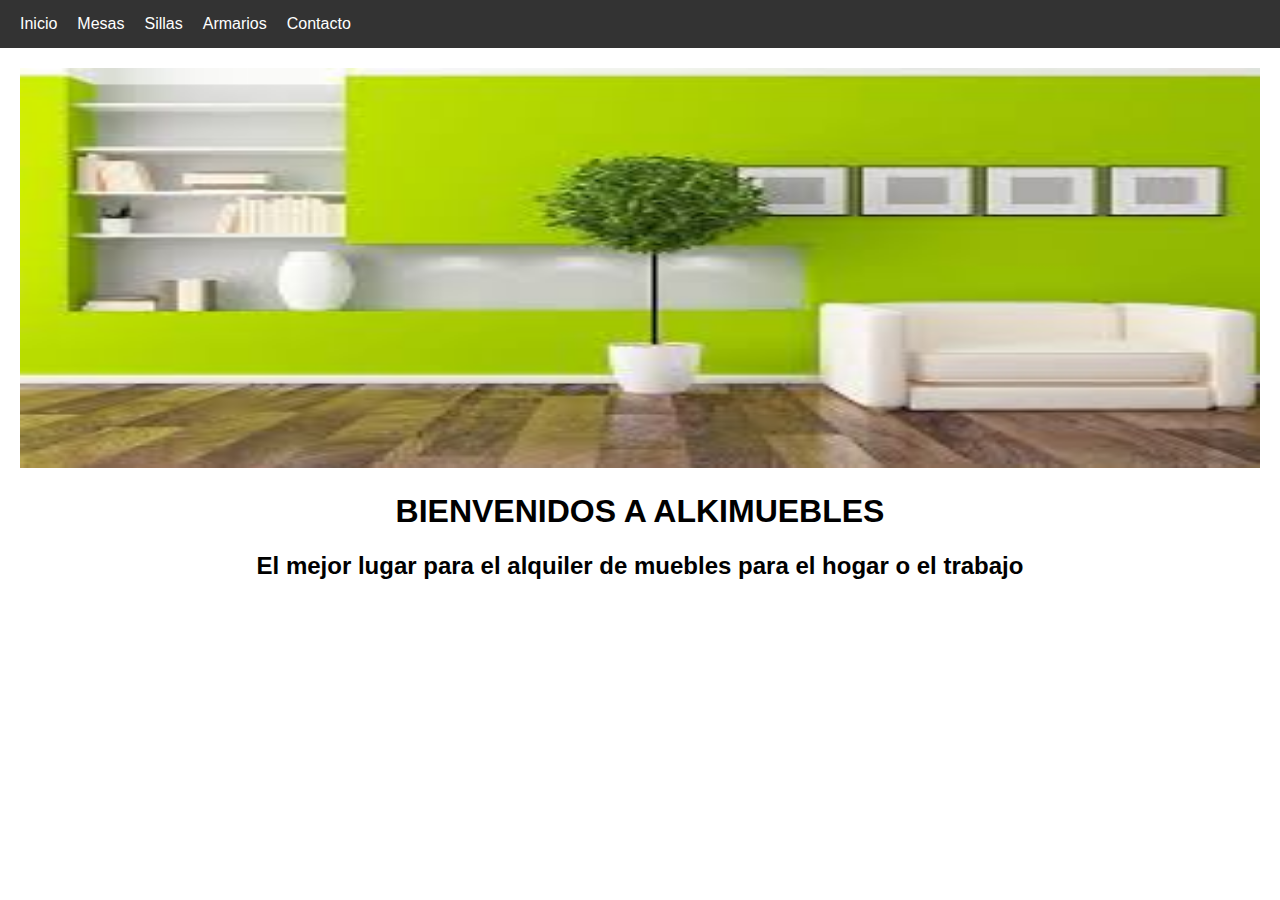
==== index.html @ de02fec5 "primer commit" ====
<!DOCTYPE html>
<html lang="en">
<head>
  <meta charset="UTF-8">
  <meta name="viewport" content="width=device-width, initial-scale=1.0">
  <title>Alkimuebles</title>
  <link rel="stylesheet" href="styles.css">
</head>
<body>
  <header>
    
    <nav class="menu">
      <ul>
        <li><a href="index.html">Inicio</a></li>
        <li><a href="index_mesa.html">Mesas</a></li>
        <li><a href="index_silla.html">Sillas</a></li>
        <li><a href="index_armario.html">Armarios</a></li>
        <li><a href="index_contacto.html">Contacto</a></li>
      </ul>
    </nav>

  </header>

  <main>
  <img class="fondo" src="image_general/fondo.jpeg" alt="image_general">
   <h1>BIENVENIDOS A ALKIMUEBLES</h1>
   <h2>El mejor lugar para el alquiler de muebles para el hogar o el trabajo</h2>
    

   <!--  <section id="login">
      <h2>Iniciar Sesión</h2>
      <form id="loginForm">
        <label for="loginEmail">Email:</label>
        <input type="email" id="loginEmail" name="loginEmail" required>

        <label for="loginPassword">Contraseña:</label>
        <input type="password" id="loginPassword" name="loginPassword" required>

        <button type="submit">Ingresar</button>
      </form>
      <div id="loginStatus"></div>
    </section>  -->
  </main>

  <script src="script.js"></script>
</body>
</html>
---- styles.css ----
body {
	font-family: Arial, sans-serif;
	margin: 0;
	padding: 0;
  }
  
  header {
	background-color: #333;
	color: #fff;
	padding: 15px 20px;
	display: flex;
	justify-content: space-between;
	align-items: center;
  }
  

  .menu {
	display: flex;
  }
  
  .menu ul {
	list-style: none;
	margin: 0;
	padding: 0;
	display: flex;
  }
  
  .menu ul li {
	margin-right: 20px;
  }
  
  .menu ul li a {
	color: #fff;
	text-decoration: none;
  }
  
  main {
	padding: 20px;
  }

 .fondo{
	width: 100%;
	height: 400px;
 }
    
  h1, h2{
	text-align: center;
  }
  
  section {
	margin-bottom: 30px;
  }
  
  form {
	max-width: 400px;
	margin: 0 auto;
  }
  
  label,
  input,
  textarea,
  button {
	display: block;
	margin-bottom: 10px;
	width: 100%;
  }
  
  button {
	background-color: aqua;
	color: #333;
	border: none;
	padding: 10px 20px;
	cursor: pointer;
  }
  #acepto{
	align-items: start;
  }
  
  @media screen and (max-width: 768px) {
	.menu{
		flex-direction: column;
		align-items: center;
	}
	.menu ul{
		flex-direction: column;
		align-items: center;
	}
	.menu ul li a{
		margin: 10px 0;
	}
	.menu ul li {
	  margin: 10px 0;
	}
  }
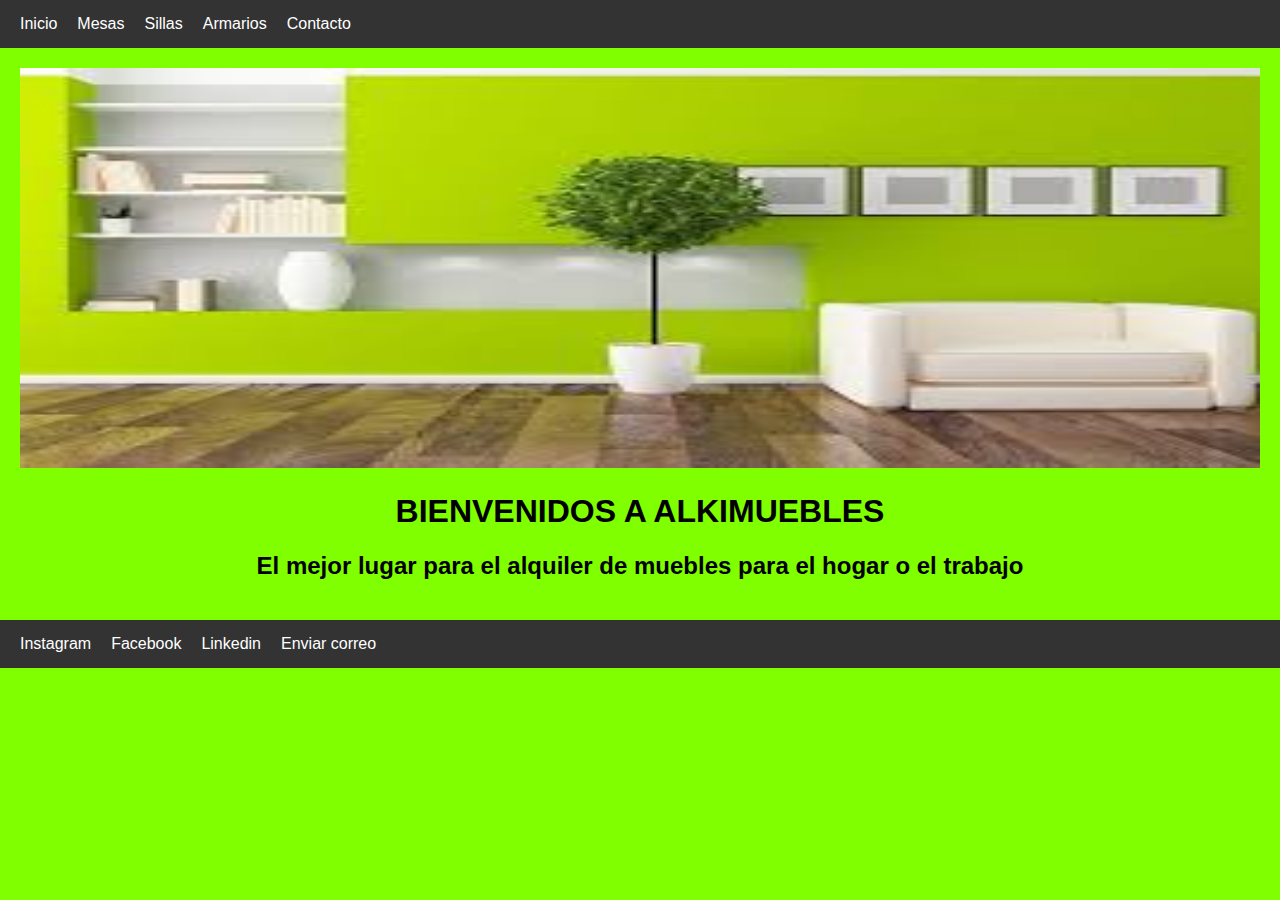
==== commit 18ac9430: "nav y footer" ====
--- a/index.html
+++ b/index.html
@@ -4,13 +4,13 @@
   <meta charset="UTF-8">
   <meta name="viewport" content="width=device-width, initial-scale=1.0">
   <title>Alkimuebles</title>
-  <link rel="stylesheet" href="styles.css">
+  <link rel="stylesheet" href="styles.css">  
 </head>
 <body>
   <header>
-    
     <nav class="menu">
       <ul>
+        <i class="fa-brands fa-instagram"></i>
         <li><a href="index.html">Inicio</a></li>
         <li><a href="index_mesa.html">Mesas</a></li>
         <li><a href="index_silla.html">Sillas</a></li>
@@ -18,15 +18,13 @@
         <li><a href="index_contacto.html">Contacto</a></li>
       </ul>
     </nav>
-
   </header>
 
   <main>
-  <img class="fondo" src="image_general/fondo.jpeg" alt="image_general">
+   <img class="fondo" src="image_general/fondo.jpeg" alt="image_general">
    <h1>BIENVENIDOS A ALKIMUEBLES</h1>
    <h2>El mejor lugar para el alquiler de muebles para el hogar o el trabajo</h2>
     
-
    <!--  <section id="login">
       <h2>Iniciar Sesión</h2>
       <form id="loginForm">
@@ -41,7 +39,16 @@
       <div id="loginStatus"></div>
     </section>  -->
   </main>
-
-  <script src="script.js"></script>
+  <footer>
+   <nav class="menu">
+     <ul>
+      <li><a href="https://www.instagram.com/">Instagram</a></li>
+      <li><a href="https://www.facebook.com/?locale=es_ES">Facebook</a></li>
+      <li><a href="https://www.linkedin.com/">Linkedin</a></li>
+      <li><a href="mailto:correo@ejemplo.com">Enviar correo</a></li>
+     </ul>
+    </nav>
+</footer>
+  <!-- <script src="script.js"></script> -->
 </body>
 </html>
--- a/styles.css
+++ b/styles.css
@@ -2,6 +2,7 @@
 	font-family: Arial, sans-serif;
 	margin: 0;
 	padding: 0;
+	background-color: chartreuse;
   }
   
   header {
@@ -14,7 +15,7 @@
   }
   
 
-  .menu {
+  .menu{
 	display: flex;
   }
   
@@ -66,14 +67,19 @@
   }
   
   button {
-	background-color: aqua;
+	background-color:white;
 	color: #333;
 	border: none;
 	padding: 10px 20px;
 	cursor: pointer;
   }
-  #acepto{
-	align-items: start;
+  footer{
+	background-color: #333;
+	color: #fff;
+	padding: 15px 20px;
+	display: flex;
+	justify-content: space-between;
+	align-items: center;
   }
   
   @media screen and (max-width: 768px) {
@@ -91,5 +97,8 @@
 	.menu ul li {
 	  margin: 10px 0;
 	}
+	img{
+		width: 100%;
+	}
   }
   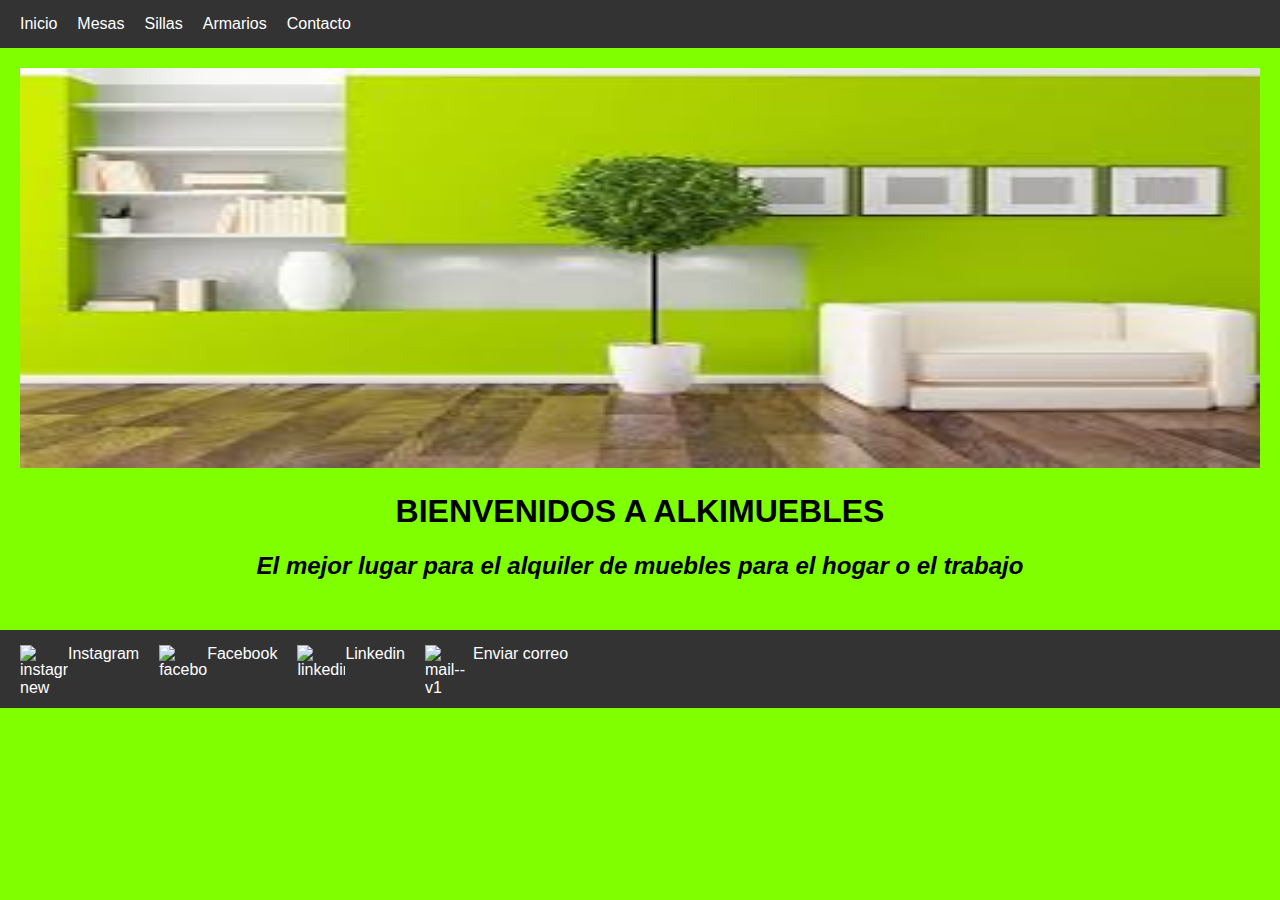
==== commit 88644652: "final" ====
--- a/index.html
+++ b/index.html
@@ -4,13 +4,14 @@
   <meta charset="UTF-8">
   <meta name="viewport" content="width=device-width, initial-scale=1.0">
   <title>Alkimuebles</title>
-  <link rel="stylesheet" href="styles.css">  
+  <a href="https://icons8.com"></a>
+  <link rel="stylesheet" href="styles.css"> 
 </head>
 <body>
   <header>
+
     <nav class="menu">
       <ul>
-        <i class="fa-brands fa-instagram"></i>
         <li><a href="index.html">Inicio</a></li>
         <li><a href="index_mesa.html">Mesas</a></li>
         <li><a href="index_silla.html">Sillas</a></li>
@@ -21,34 +22,30 @@
   </header>
 
   <main>
-   <img class="fondo" src="image_general/fondo.jpeg" alt="image_general">
-   <h1>BIENVENIDOS A ALKIMUEBLES</h1>
-   <h2>El mejor lugar para el alquiler de muebles para el hogar o el trabajo</h2>
-    
-   <!--  <section id="login">
-      <h2>Iniciar Sesión</h2>
-      <form id="loginForm">
-        <label for="loginEmail">Email:</label>
-        <input type="email" id="loginEmail" name="loginEmail" required>
+    <img class="fondo" src="image_general/fondo.jpeg" alt="image_general">
+    <section id="acercade">
+      <h1>BIENVENIDOS A ALKIMUEBLES</h1>
+      <h2><i>El mejor lugar para el alquiler de muebles para el hogar o el trabajo</i></h2>
+    </section>
+  </main>
 
-        <label for="loginPassword">Contraseña:</label>
-        <input type="password" id="loginPassword" name="loginPassword" required>
+  <footer>
+    <nav class="menu">
+      <ul>
+        <img width="48" height="48" src="https://img.icons8.com/fluency/30/instagram-new.png" alt="instagram-new"/>
+        <li><a href="https://www.instagram.com/">Instagram</a></li>
 
-        <button type="submit">Ingresar</button>
-      </form>
-      <div id="loginStatus"></div>
-    </section>  -->
-  </main>
-  <footer>
-   <nav class="menu">
-     <ul>
-      <li><a href="https://www.instagram.com/">Instagram</a></li>
-      <li><a href="https://www.facebook.com/?locale=es_ES">Facebook</a></li>
-      <li><a href="https://www.linkedin.com/">Linkedin</a></li>
-      <li><a href="mailto:correo@ejemplo.com">Enviar correo</a></li>
-     </ul>
+        <img width="48" height="48" src="https://img.icons8.com/color/30/facebook.png" alt="facebook"/>
+        <li><a href="https://www.facebook.com/?locale=es_ES">Facebook</a></li>
+
+        <img width="48" height="48" src="https://img.icons8.com/color/48/linkedin.png" alt="linkedin"/>
+        <li><a href="https://www.linkedin.com/">Linkedin</a></li>
+
+        <img width="48" height="48" src="https://img.icons8.com/fluency/48/mail--v1.png" alt="mail--v1"/>
+        <li><a href="mailto:correo@ejemplo.com">Enviar correo</a></li>
+      </ul>  
     </nav>
-</footer>
+  </footer>
   <!-- <script src="script.js"></script> -->
 </body>
 </html>
--- a/styles.css
+++ b/styles.css
@@ -81,7 +81,10 @@
 	justify-content: space-between;
 	align-items: center;
   }
-  
+  .instagram{
+	width: 30px;
+	height: 30px;
+  }
   @media screen and (max-width: 768px) {
 	.menu{
 		flex-direction: column;
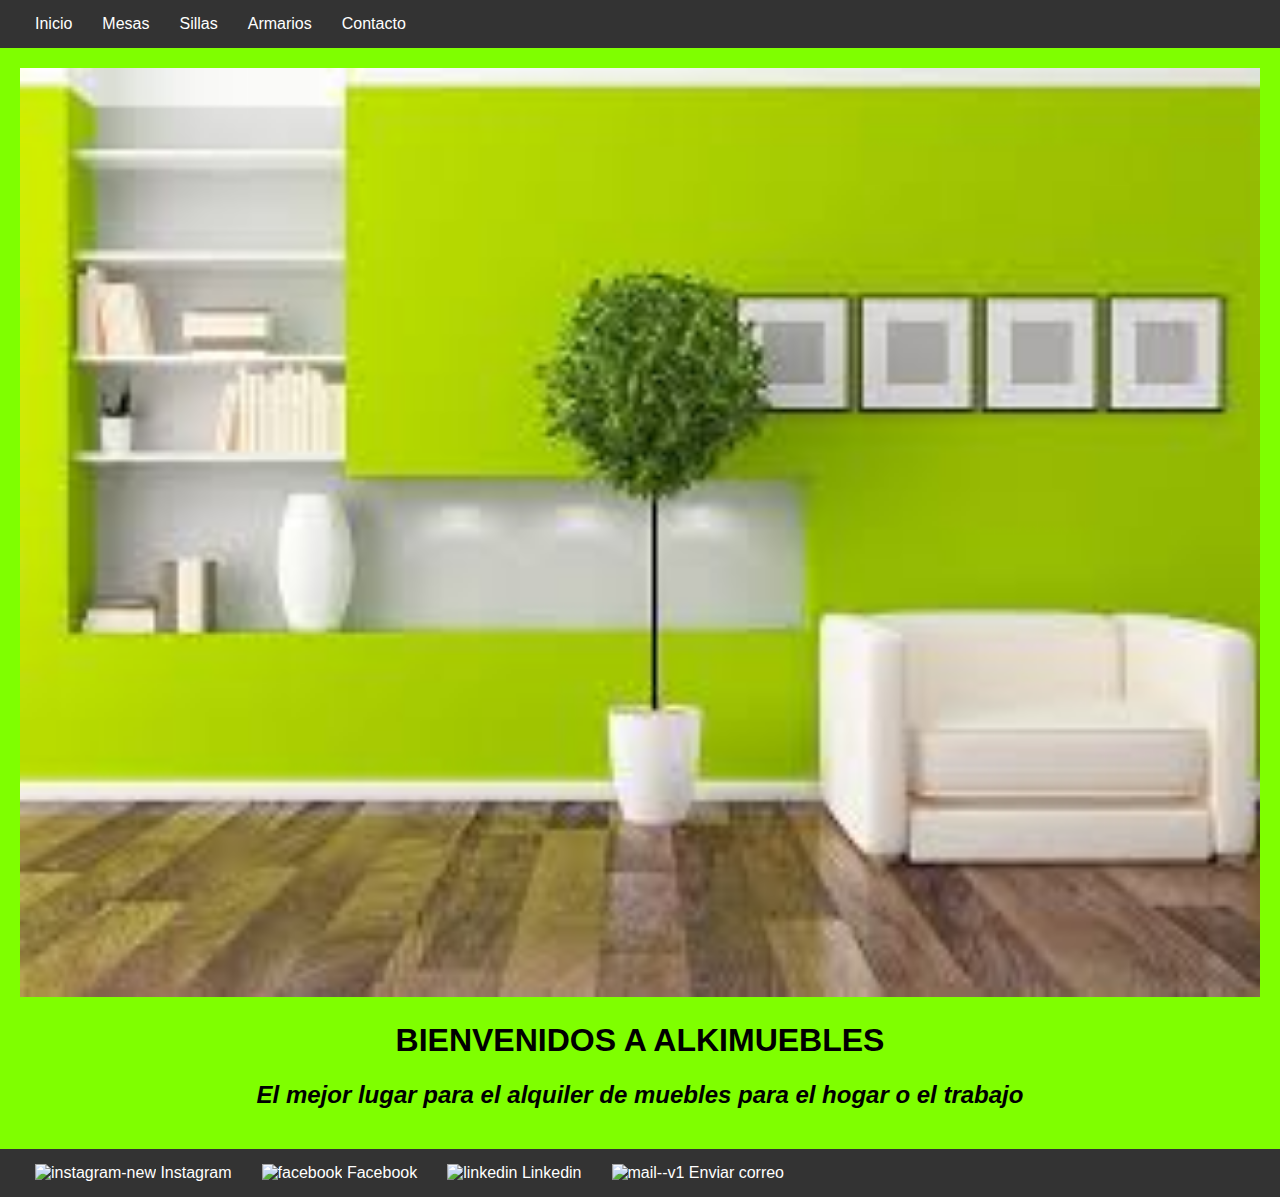
==== commit 742d3efe: "prueba" ====
--- a/index.html
+++ b/index.html
@@ -3,14 +3,18 @@
 <head>
   <meta charset="UTF-8">
   <meta name="viewport" content="width=device-width, initial-scale=1.0">
+  <meta name="description" content="alquiler de muebles">
   <title>Alkimuebles</title>
-  <a href="https://icons8.com"></a>
   <link rel="stylesheet" href="styles.css"> 
 </head>
 <body>
   <header>
-
-    <nav class="menu">
+    <div class="menu-toggle" id="menu-toggle">
+      <div class="bar"></div>
+      <div class="bar"></div>
+      <div class="bar"></div>
+    </div>
+    <nav class="menu" id="menu">
       <ul>
         <li><a href="index.html">Inicio</a></li>
         <li><a href="index_mesa.html">Mesas</a></li>
@@ -32,20 +36,25 @@
   <footer>
     <nav class="menu">
       <ul>
-        <img width="48" height="48" src="https://img.icons8.com/fluency/30/instagram-new.png" alt="instagram-new"/>
-        <li><a href="https://www.instagram.com/">Instagram</a></li>
-
-        <img width="48" height="48" src="https://img.icons8.com/color/30/facebook.png" alt="facebook"/>
-        <li><a href="https://www.facebook.com/?locale=es_ES">Facebook</a></li>
-
-        <img width="48" height="48" src="https://img.icons8.com/color/48/linkedin.png" alt="linkedin"/>
-        <li><a href="https://www.linkedin.com/">Linkedin</a></li>
-
-        <img width="48" height="48" src="https://img.icons8.com/fluency/48/mail--v1.png" alt="mail--v1"/>
-        <li><a href="mailto:correo@ejemplo.com">Enviar correo</a></li>
+        <li>
+          <img width="48" height="48" src="https://img.icons8.com/fluency/30/instagram-new.png" alt="instagram-new"/>
+          <a href="https://www.instagram.com/">Instagram</a>
+        </li>
+        <li>
+          <img width="48" height="48" src="https://img.icons8.com/color/30/facebook.png" alt="facebook"/>
+          <a href="https://www.facebook.com/?locale=es_ES">Facebook</a>
+        </li>
+        <li>
+          <img width="48" height="48" src="https://img.icons8.com/color/48/linkedin.png" alt="linkedin"/>
+          <a href="https://www.linkedin.com/">Linkedin</a>
+        </li>
+        <li>
+          <img width="48" height="48" src="https://img.icons8.com/fluency/48/mail--v1.png" alt="mail--v1"/>
+          <a href="mailto:correo@ejemplo.com">Enviar correo</a>
+        </li>
       </ul>  
     </nav>
   </footer>
-  <!-- <script src="script.js"></script> -->
+  <script src="script.js"></script>
 </body>
 </html>
--- a/styles.css
+++ b/styles.css
@@ -1,4 +1,4 @@
-body {
+/* body {
 	font-family: Arial, sans-serif;
 	margin: 0;
 	padding: 0;
@@ -104,4 +104,142 @@
 		width: 100%;
 	}
   }
-  +   */
+  /* styles.css */
+  body {
+	font-family: Arial, sans-serif;
+	margin: 0;
+	padding: 0;
+	background-color: chartreuse;
+  }
+  header {
+	background-color: #333;
+	color: #fff;
+	padding: 15px 20px;
+	display: flex;
+	justify-content: space-between;
+	align-items: center;
+  }
+  
+  
+  .menu-toggle {
+	display: none;
+	flex-direction: column;
+	cursor: pointer;
+  }
+  
+  .menu-toggle .bar {
+	width: 25px;
+	height: 3px;
+	background-color: white;
+	margin: 4px 0;
+	transition: 0.4s;
+  }
+  
+  nav.menu {
+	display: flex;
+  }
+  
+  nav.menu ul {
+	list-style: none;
+	display: flex;
+	padding: 0;
+	margin: 0;
+  }
+  
+  nav.menu ul li {
+	margin: 0 15px;
+  }
+  
+  nav.menu ul li a {
+	text-decoration: none;
+	color: white;
+  }
+  main {
+	padding: 20px;
+  }
+  .fondo{
+	width: 100%;
+	height: 400px;
+ }
+    
+  h1, h2{
+	text-align: center;
+  }
+  
+  section {
+	margin-bottom: 30px;
+  }
+  
+  form {
+	max-width: 400px;
+	margin: 0 auto;
+  }
+  
+  label,
+  input,
+  textarea,
+  button {
+	display: block;
+	margin-bottom: 10px;
+	width: 100%;
+  }
+  
+  button {
+	background-color:white;
+	color: #333;
+	border: none;
+	padding: 10px 20px;
+	cursor: pointer;
+  }
+  footer{
+	background-color: #333;
+	color: #fff;
+	padding: 15px 20px;
+	display: flex;
+	justify-content: space-between;
+	align-items: center;
+  }
+  
+  @media (max-width: 768px) {
+	.menu-toggle {
+	  display: flex;
+	}
+	
+	nav.menu {
+	  display: none;
+	  flex-direction: column;
+	  width: 100%;
+	  background-color: #333;
+	  position: absolute;
+	  top: 60px;
+	  left: 0;
+	}
+	
+	nav.menu.active {
+	  display: flex;
+	}
+	
+	nav.menu ul {
+	  flex-direction: column;
+	  width: 100%;
+	}
+	
+	nav.menu ul li {
+	  text-align: center;
+	  margin: 10px 0;
+	}
+  }
+  
+  .fondo {
+	width: 100%;
+	height: auto;
+  }
+  
+  section#acercade {
+	text-align: center;
+	margin: 20px;
+  }
+  
+  
+   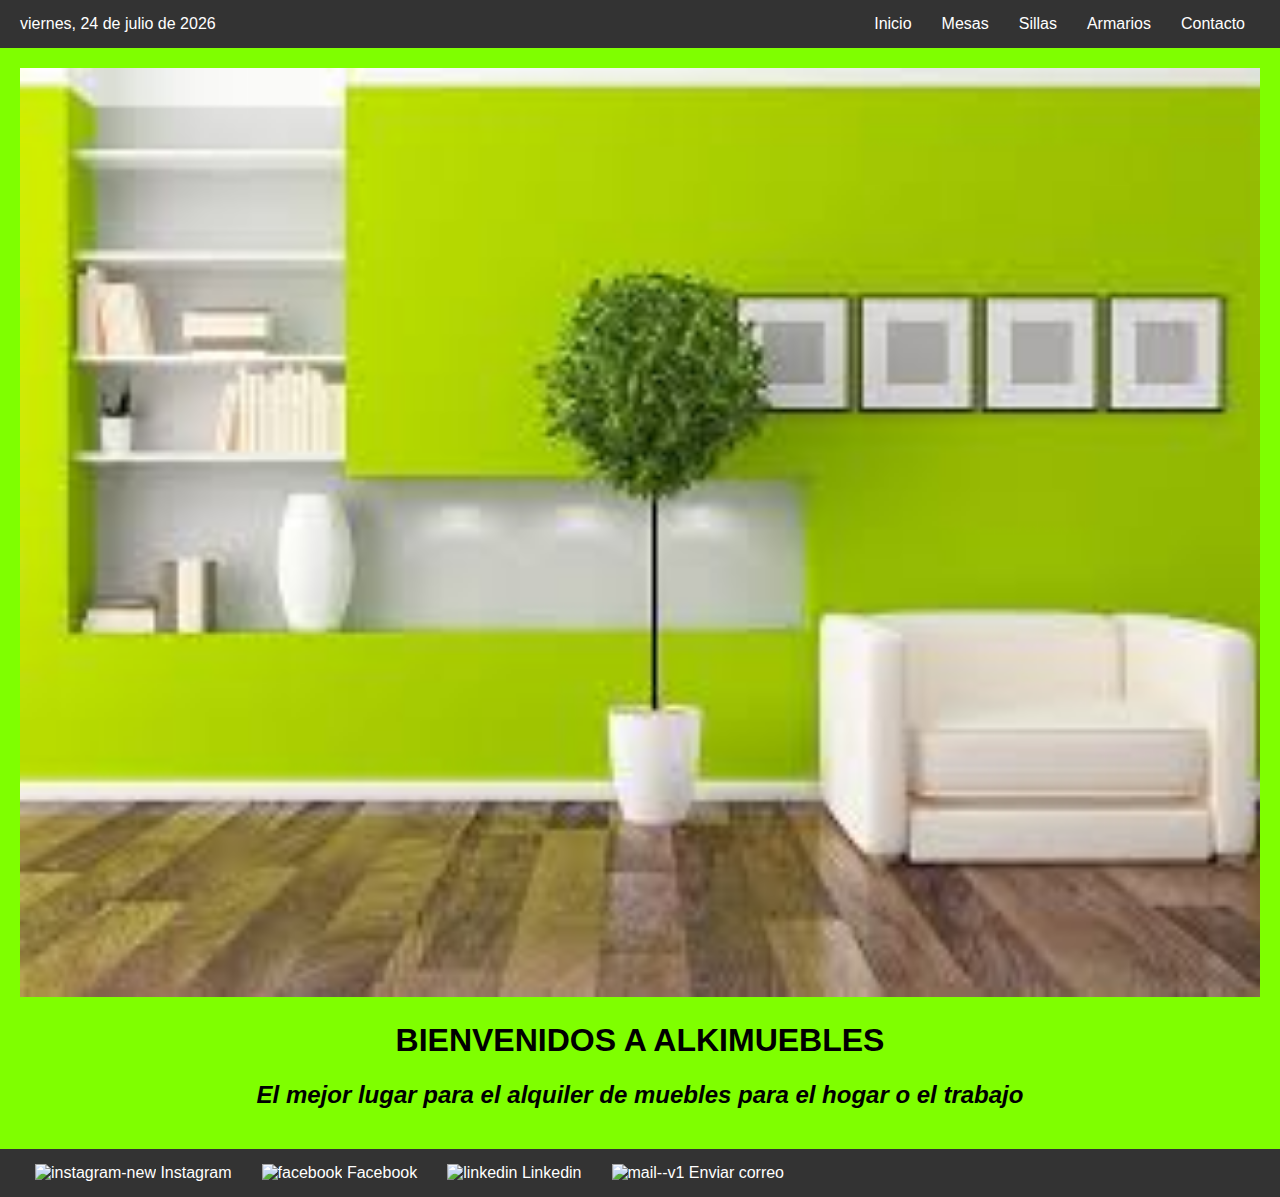
==== commit 729ca357: "poner fecha" ====
--- a/index.html
+++ b/index.html
@@ -14,6 +14,7 @@
       <div class="bar"></div>
       <div class="bar"></div>
     </div>
+    <span id="fecha-actual"></span> 
     <nav class="menu" id="menu">
       <ul>
         <li><a href="index.html">Inicio</a></li>
--- a/styles.css
+++ b/styles.css
@@ -1,245 +1,150 @@
-/* body {
-	font-family: Arial, sans-serif;
-	margin: 0;
-	padding: 0;
-	background-color: chartreuse;
-  }
-  
-  header {
-	background-color: #333;
-	color: #fff;
-	padding: 15px 20px;
-	display: flex;
-	justify-content: space-between;
-	align-items: center;
-  }
-  
 
-  .menu{
-	display: flex;
-  }
-  
-  .menu ul {
-	list-style: none;
-	margin: 0;
-	padding: 0;
-	display: flex;
-  }
-  
-  .menu ul li {
-	margin-right: 20px;
-  }
-  
-  .menu ul li a {
-	color: #fff;
-	text-decoration: none;
-  }
-  
-  main {
-	padding: 20px;
-  }
+body {
+    font-family: Arial, sans-serif;
+    margin: 0;
+    padding: 0;
+    background-color: chartreuse;
+}
 
- .fondo{
-	width: 100%;
-	height: 400px;
- }
-    
-  h1, h2{
-	text-align: center;
-  }
-  
-  section {
-	margin-bottom: 30px;
-  }
-  
-  form {
-	max-width: 400px;
-	margin: 0 auto;
-  }
-  
-  label,
-  input,
-  textarea,
-  button {
-	display: block;
-	margin-bottom: 10px;
-	width: 100%;
-  }
-  
-  button {
-	background-color:white;
-	color: #333;
-	border: none;
-	padding: 10px 20px;
-	cursor: pointer;
-  }
-  footer{
-	background-color: #333;
-	color: #fff;
-	padding: 15px 20px;
-	display: flex;
-	justify-content: space-between;
-	align-items: center;
-  }
-  .instagram{
-	width: 30px;
-	height: 30px;
-  }
-  @media screen and (max-width: 768px) {
-	.menu{
-		flex-direction: column;
-		align-items: center;
-	}
-	.menu ul{
-		flex-direction: column;
-		align-items: center;
-	}
-	.menu ul li a{
-		margin: 10px 0;
-	}
-	.menu ul li {
-	  margin: 10px 0;
-	}
-	img{
-		width: 100%;
-	}
-  }
-   */
-  /* styles.css */
-  body {
-	font-family: Arial, sans-serif;
-	margin: 0;
-	padding: 0;
-	background-color: chartreuse;
-  }
-  header {
-	background-color: #333;
-	color: #fff;
-	padding: 15px 20px;
-	display: flex;
-	justify-content: space-between;
-	align-items: center;
-  }
-  
-  
-  .menu-toggle {
-	display: none;
-	flex-direction: column;
-	cursor: pointer;
-  }
-  
-  .menu-toggle .bar {
-	width: 25px;
-	height: 3px;
-	background-color: white;
-	margin: 4px 0;
-	transition: 0.4s;
-  }
-  
-  nav.menu {
-	display: flex;
-  }
-  
-  nav.menu ul {
-	list-style: none;
-	display: flex;
-	padding: 0;
-	margin: 0;
-  }
-  
-  nav.menu ul li {
-	margin: 0 15px;
-  }
-  
-  nav.menu ul li a {
-	text-decoration: none;
-	color: white;
-  }
-  main {
-	padding: 20px;
-  }
-  .fondo{
-	width: 100%;
-	height: 400px;
- }
-    
-  h1, h2{
-	text-align: center;
-  }
-  
-  section {
-	margin-bottom: 30px;
-  }
-  
-  form {
-	max-width: 400px;
-	margin: 0 auto;
-  }
-  
-  label,
-  input,
-  textarea,
-  button {
-	display: block;
-	margin-bottom: 10px;
-	width: 100%;
-  }
-  
-  button {
-	background-color:white;
-	color: #333;
-	border: none;
-	padding: 10px 20px;
-	cursor: pointer;
-  }
-  footer{
-	background-color: #333;
-	color: #fff;
-	padding: 15px 20px;
-	display: flex;
-	justify-content: space-between;
-	align-items: center;
-  }
-  
-  @media (max-width: 768px) {
-	.menu-toggle {
-	  display: flex;
-	}
-	
-	nav.menu {
-	  display: none;
-	  flex-direction: column;
-	  width: 100%;
-	  background-color: #333;
-	  position: absolute;
-	  top: 60px;
-	  left: 0;
-	}
-	
-	nav.menu.active {
-	  display: flex;
-	}
-	
-	nav.menu ul {
-	  flex-direction: column;
-	  width: 100%;
-	}
-	
-	nav.menu ul li {
-	  text-align: center;
-	  margin: 10px 0;
-	}
-  }
-  
-  .fondo {
-	width: 100%;
-	height: auto;
-  }
-  
-  section#acercade {
-	text-align: center;
-	margin: 20px;
-  }
-  
-  
-   +header {
+    background-color: #333;
+    color: #fff;
+    padding: 15px 20px;
+    display: flex;
+    justify-content: space-between;
+    align-items: center;
+}
+
+.menu-toggle {
+    display: none;
+    flex-direction: column;
+    cursor: pointer;
+}
+
+.menu-toggle .bar {
+    width: 25px;
+    height: 3px;
+    background-color: white;
+    margin: 4px 0;
+    transition: 0.4s;
+}
+
+nav.menu {
+    display: flex;
+}
+
+nav.menu ul {
+    list-style: none;
+    display: flex;
+    padding: 0;
+    margin: 0;
+}
+
+nav.menu ul li {
+    margin: 0 15px;
+}
+
+nav.menu ul li a {
+    text-decoration: none;
+    color: white;
+}
+
+main {
+    padding: 20px;
+}
+
+.fondo {
+    width: 100%;
+    height: 400px;
+}
+
+h1, h2 {
+    text-align: center;
+}
+
+section {
+    margin-bottom: 30px;
+}
+
+form {
+    max-width: 400px;
+    margin: 0 auto;
+}
+
+label,
+input,
+textarea,
+button {
+    display: block;
+    margin-bottom: 10px;
+    width: 100%;
+}
+
+button {
+    background-color: white;
+    color: #333;
+    border: none;
+    padding: 10px 20px;
+    cursor: pointer;
+}
+
+footer {
+    background-color: #333;
+    color: #fff;
+    padding: 15px 20px;
+    display: flex;
+    justify-content: space-between;
+    align-items: center;
+    flex-wrap: wrap; /* Permite que los elementos del footer se envuelvan en varias líneas */
+    position: relative; /* Asegura que el footer se mantenga en el flujo del documento */
+    z-index: 1000; /* Asegura que el footer esté por encima de otros elementos */
+}
+
+.instagram {
+    width: 30px;
+    height: 30px;
+}
+
+@media screen and (max-width: 768px) {
+    .menu-toggle {
+        display: flex;
+    }
+
+    nav.menu {
+        display: none;
+        flex-direction: column;
+        width: 100%;
+        background-color: #333;
+        position: absolute;
+        top: 60px;
+        left: 0;
+    }
+
+    nav.menu.active {
+        display: flex;
+    }
+
+    nav.menu ul {
+        flex-direction: column;
+        width: 100%;
+    }
+
+    nav.menu ul li {
+        text-align: center;
+        margin: 10px 0;
+    }
+
+    img {
+        width: 100%;
+    }
+}
+
+.fondo {
+    width: 100%;
+    height: auto;
+}
+
+section#acercade {
+    text-align: center;
+    margin: 20px;
+}
